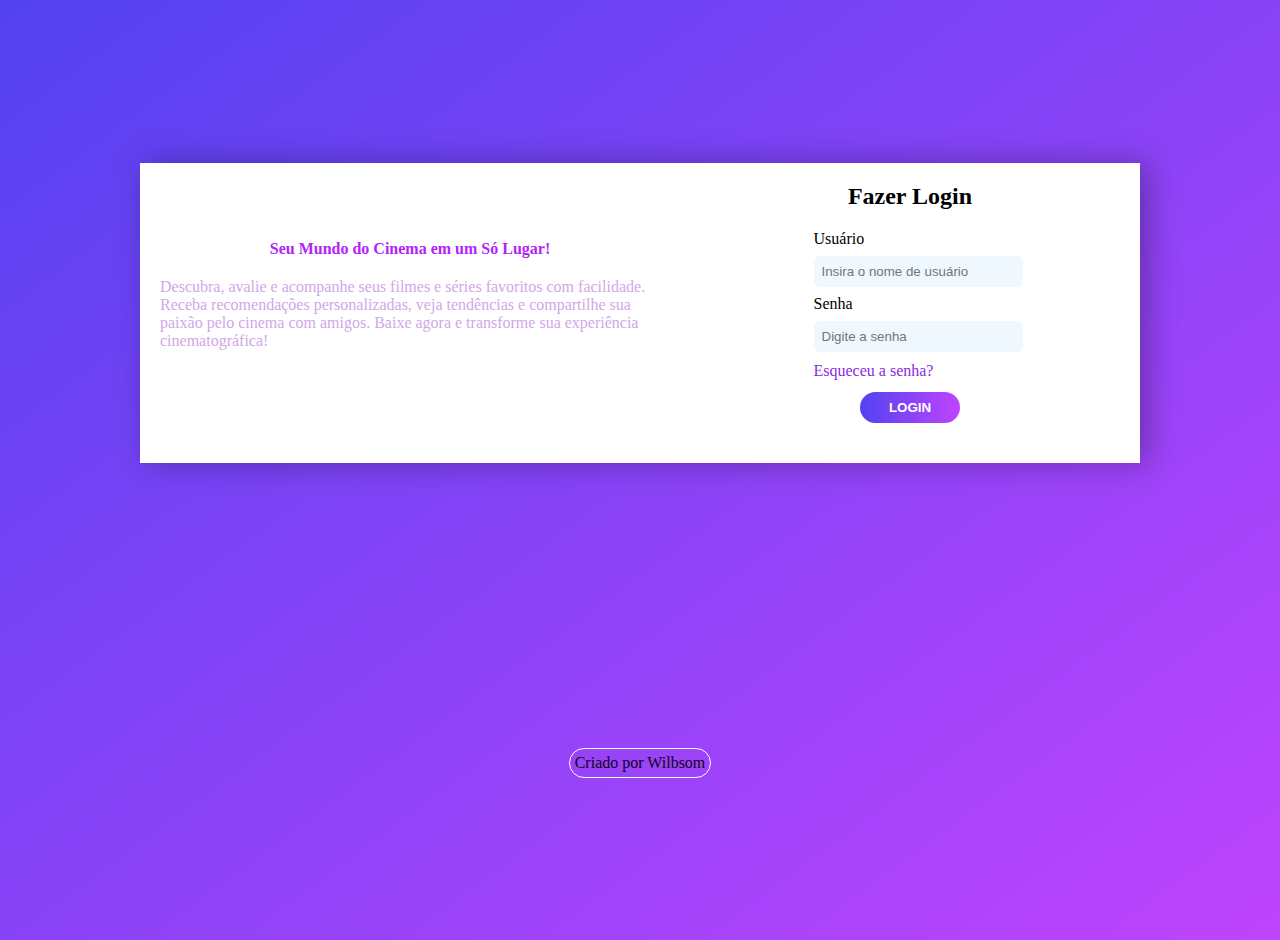
==== login/index.html @ 16e8379f "primeiro commit" ====
<!DOCTYPE html>
<html lang="en">
<head>
    <meta charset="UTF-8">
    <meta name="viewport" content="width=device-width, initial-scale=1.0">
    <title>Login</title>
    <link rel="stylesheet" href="styles.css">
</head>
<body>
    <main>
        <div class="container-main">
            <section id="left-side">
                <div class="content">
                    <h1>Maxcine</h1>
                    <h4>Seu Mundo do Cinema em um Só Lugar!</h4>
                    <p class="p-main">Descubra, avalie e acompanhe seus filmes e séries favoritos com facilidade. Receba recomendações personalizadas, veja tendências e compartilhe sua paixão pelo cinema com amigos. Baixe agora e transforme sua experiência cinematográfica! </p>
                </div>

            </section>
            <section id="right-side">
                <h2>Fazer Login</h2>
                
                <div class="credenciais">
                    <!-- Credenciais-->
                    <label for="usuario">Usuário</label>
                    <input type="text" id="usuario" placeholder="Insira o nome de usuário">
                    <label for="password">Senha</label>
                    <input type="password" id="password" name="senha" placeholder="Digite a senha">
                </div>

                <!-- Link esqueceu senha-->
                <div class="links-externos">
                    <a href="#" id="link">Esqueceu a senha?</a>
                    <!-- Botão fazer Login-->
                    <button>LOGIN</button>
                </div>
            </section>
            
        </div>
    </main>
    <footer>
        <div class="creditos">
            <p class="cr-content">Criado por Wilbsom</p>
        </div>
    </footer>
    
</body>
</html>
---- login/styles.css ----
* {
    margin: 0;
}

body {
    display:grid;
    place-items: center;
    height: 100vh;
    margin: 0;
    background: linear-gradient(to bottom right, #5342f1, #bf44fd);
    padding: 20px;
}

/* Sections divididas*/
.container-main {
    display: flex;
    background-color: white;
    max-width: 1000px;
    height: 300px;
    box-shadow: 8px 0px 30px rgba(0, 0, 0, 0.3);
}

/* Estilizando os campos de entrada de credenciais*/
input{
    background-color: aliceblue;
    width: 100%;
    border-radius: 6px;
    padding: 8px;
    border: 0;
    margin-top: 8px;
}

/* Cabeçalho de nível 2 centralizado na section*/ 
h2,h1,h4{
    text-align: center;
    margin-bottom: 20px;
}

/* Espaçamento interno*/


label {
    display: block;
    margin-top: 8px;
    
}
a{
    color: blueviolet;
    text-decoration: none;
}

/*Lado esquerdo da section */
#left-side {
    color: white;
    max-width: 50%;
    background-image: url(image/background.avif);
    padding: 20px;
}

/* Lado direito da section*/
#right-side {
  display: block;
  margin: 0 auto;
  padding: 20px
}



/* Aumentando a margem de baixo do input */
input[type=password] {
    margin-bottom: 10px;
}

/* Estilizando o botão */
button {
    display: block;
    margin: 0 auto;
    padding: 8px;
    border-radius: 20px;
    width: 100px;
    margin-top: 12px;
    border: none;
    background: linear-gradient(to right, #5342f1, #bf44fd);
    color: white;
    font-weight: bolder;
}

/* Formatação do paragráfo do lado esquerdo da section */ 
.p-main {
    color: #d1a7e7;
    font-family:Cambria, Cochin, Georgia, Times, 'Times New Roman', serif;
}

/* Estilizando título de nível 4 do lado esquerdo da section*/
h4{ 
    color: hsl(280, 96%, 56%);
    font-size:medium;
}

.creditos {
    border-radius: 22px;
    padding: 5px;
    border: 1px solid  white;
}

.cr-content {
    color:rgb(18, 1, 32)
}
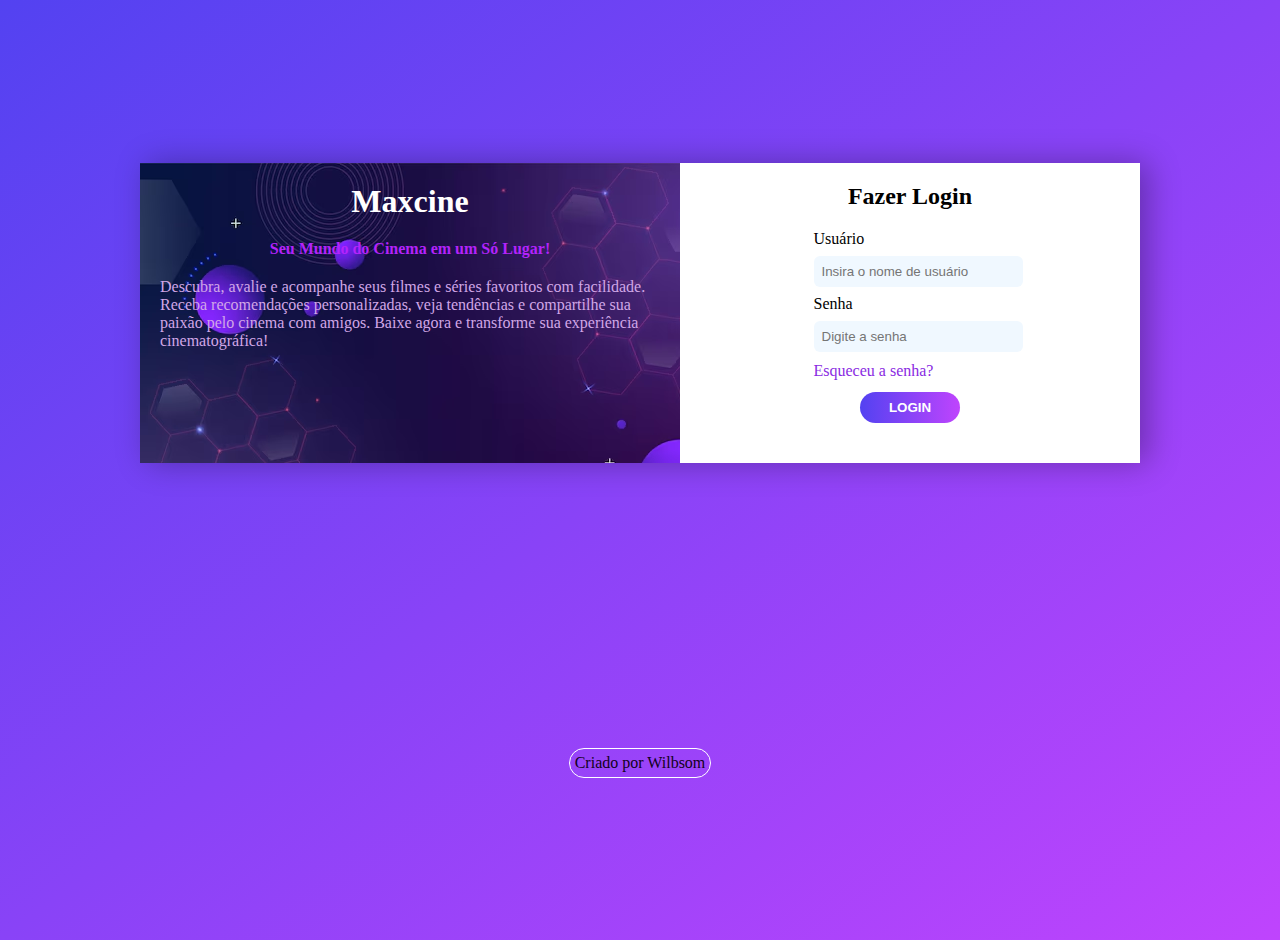
==== commit ce996d74: "Ajustando imagens no arquivo de login" ====
--- a/login/index.html
+++ b/login/index.html
@@ -8,6 +8,7 @@
 </head>
 <body>
     <main>
+        
         <div class="container-main">
             <section id="left-side">
                 <div class="content">
--- a/login/styles.css
+++ b/login/styles.css
@@ -53,7 +53,7 @@
 #left-side {
     color: white;
     max-width: 50%;
-    background-image: url(image/background.avif);
+    background-image: url(img/background.avif);
     padding: 20px;
 }
 
